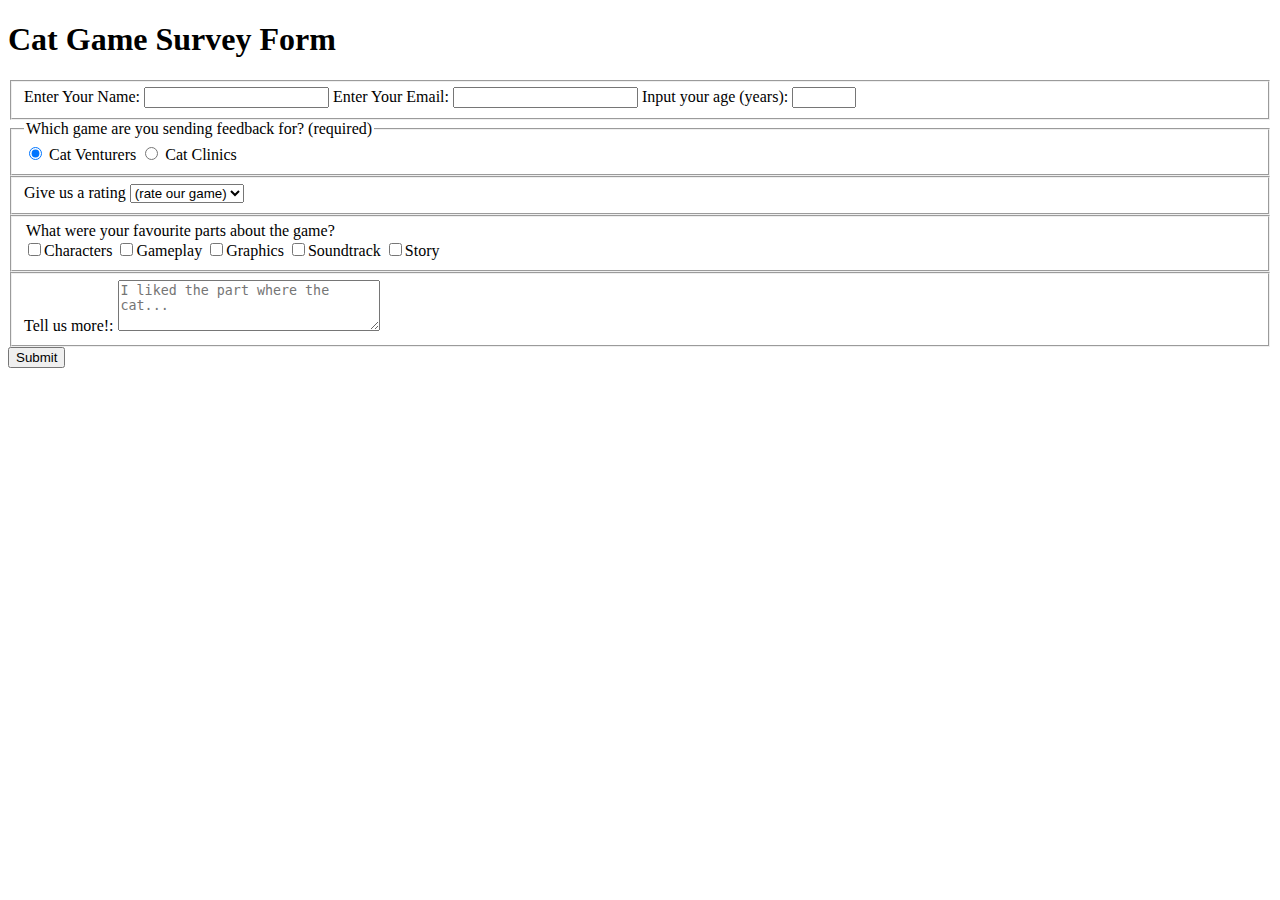
==== index.html @ 3e00b1a6 "Add files via upload" ====
<!DOCTYPE html>
<html lang="en">
  <head>
    <meta charset="UTF-8">
    <title>Survey Form</title>
    <link rel="stylesheet" href="styles.css" />
  </head>
  
  <body>
    <h1 id="title">Cat Game Survey Form</h1> 
    <p id="description"></p>    
    <form id="survey-form">
        <!--name, email, age-->
        <fieldset>
            <label for="name">Enter Your Name: <input id="name" name="name" type="text" required /></label>
            <label for="email">Enter Your Email: <input id="email" name="email" type="email" required /></label>
            <label for="age">Input your age (years): <input id="age" type="number" name="age" min="13" max="120" /></label>
        </fieldset>

      <!--radio: game-->
        <fieldset>
            <legend>Which game are you sending feedback for? (required)</legend>
            <label for="cat-venturers"><input id="cat-venturers" type="radio" name="game" class="inline" checked /> Cat Venturers</label>
            <label for="cat-clinics"><input id="cat-clinics" type="radio" name="game" class="inline" /> Cat Clinics</label>
        </fieldset>

        <fieldset>
        <!--select-->   
            <label for="rating">Give us a rating
            <select id="rating" name="rating">
                <option value="">(rate our game)</option>
                <option value="1">1 ()</option>
                <option value="2">2</option>
                <option value="3">3</option>
                <option value="4">4</option>
                <option value="5">5 ()</option>
            </select>
            </label>
        </fieldset>

        <fieldset>
        <!--checkbox-->
            <label for="favourite-part">
                <legend>What were your favourite parts about the game?</legend>
                <input class="inline" id="favourite-part" type="checkbox"/>Characters</a>
                <input class="inline" id="favourite-part" type="checkbox"/>Gameplay</a>
                <input class="inline" id="favourite-part" type="checkbox"/>Graphics</a>
                <input class="inline" id="favourite-part" type="checkbox"/>Soundtrack</a>
                <input class="inline" id="favourite-part" type="checkbox"/>Story</a>
            </label>
        </fieldset>

        <fieldset>
            <!--textarea-->
            <label for="feedback">Tell us more!:
            <textarea id="feedback" name="feedback" rows="3" cols="30" placeholder="I liked the part where the cat..."></textarea>
            </label>
        </fieldset>

        <!--submit-->
        <input type="submit" value="Submit" />


    </form>
  </body>
</html>
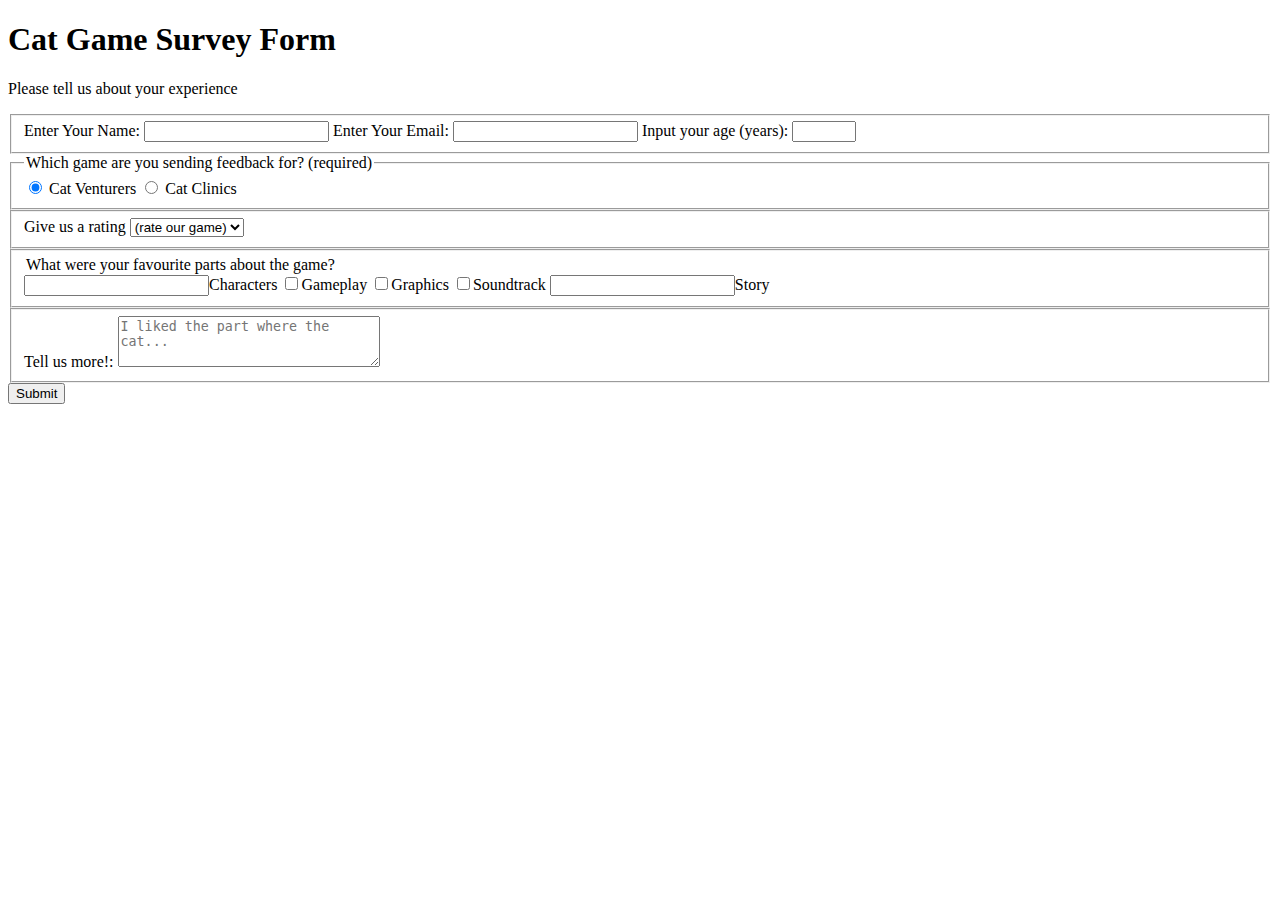
==== commit 6922b222: "Adds description fixes checkbox appearances" ====
--- a/index.html
+++ b/index.html
@@ -8,7 +8,7 @@
   
   <body>
     <h1 id="title">Cat Game Survey Form</h1> 
-    <p id="description"></p>    
+    <p id="description">Please tell us about your experience</p>    
     <form id="survey-form">
         <!--name, email, age-->
         <fieldset>
@@ -39,15 +39,14 @@
         </fieldset>
 
         <fieldset>
-        <!--checkbox-->
-            <label for="favourite-part">
-                <legend>What were your favourite parts about the game?</legend>
-                <input class="inline" id="favourite-part" type="checkbox"/>Characters</a>
-                <input class="inline" id="favourite-part" type="checkbox"/>Gameplay</a>
-                <input class="inline" id="favourite-part" type="checkbox"/>Graphics</a>
-                <input class="inline" id="favourite-part" type="checkbox"/>Soundtrack</a>
-                <input class="inline" id="favourite-part" type="checkbox"/>Story</a>
-            </label>
+          <label for="favourite-part">
+            <legend>What were your favourite parts about the game?</legend>
+            <label for="characters"><input class="inline" id="characters" name="favourite-part" ype="checkbox"/>Characters</a></label>
+            <label for="gameplay"><input class="inline" id="gameplay" name="favourite-part" type="checkbox"/>Gameplay</a></label>
+            <label for="graphics"><input class="inline" id="graphics" name="favourite-part" type="checkbox"/>Graphics</a></label>
+            <label for="soundtrack"><input class="inline" id="soundtrack" name="favourite-part" type="checkbox"/>Soundtrack</a></label>
+            <label for="story"><input class="inline" id="story" name="favourite-part" type="fav"/>Story</a></label>
+          </label>
         </fieldset>
 
         <fieldset>
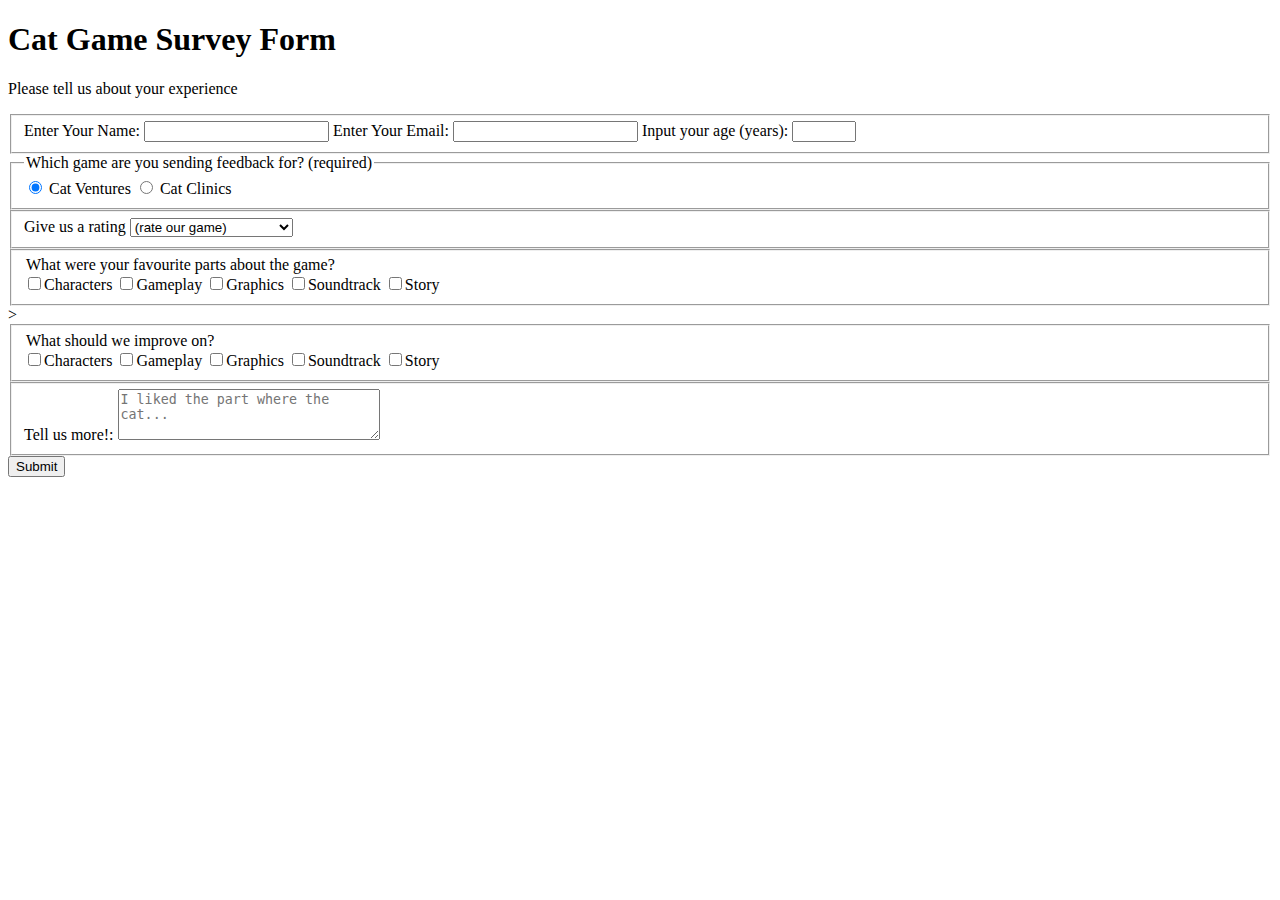
==== commit c43d816c: "Checked indents and comments" ====
--- a/index.html
+++ b/index.html
@@ -10,56 +10,66 @@
     <h1 id="title">Cat Game Survey Form</h1> 
     <p id="description">Please tell us about your experience</p>    
     <form id="survey-form">
-        <!--name, email, age-->
-        <fieldset>
+      <!--name, email, age-->
+      <fieldset>
             <label for="name">Enter Your Name: <input id="name" name="name" type="text" required /></label>
             <label for="email">Enter Your Email: <input id="email" name="email" type="email" required /></label>
             <label for="age">Input your age (years): <input id="age" type="number" name="age" min="13" max="120" /></label>
-        </fieldset>
+      </fieldset>
 
       <!--radio: game-->
-        <fieldset>
-            <legend>Which game are you sending feedback for? (required)</legend>
-            <label for="cat-venturers"><input id="cat-venturers" type="radio" name="game" class="inline" checked /> Cat Venturers</label>
-            <label for="cat-clinics"><input id="cat-clinics" type="radio" name="game" class="inline" /> Cat Clinics</label>
-        </fieldset>
+      <fieldset>
+          <legend>Which game are you sending feedback for? (required)</legend>
+          <label for="cat-ventures"><input id="cat-ventures" type="radio" name="game" class="inline" checked /> Cat Ventures</label>
+          <label for="cat-clinics"><input id="cat-clinics" type="radio" name="game" class="inline" /> Cat Clinics</label>
+      </fieldset>
 
-        <fieldset>
-        <!--select-->   
-            <label for="rating">Give us a rating
-            <select id="rating" name="rating">
-                <option value="">(rate our game)</option>
-                <option value="1">1 ()</option>
-                <option value="2">2</option>
-                <option value="3">3</option>
-                <option value="4">4</option>
-                <option value="5">5 ()</option>
-            </select>
-            </label>
-        </fieldset>
+      <!--select-->  
+      <fieldset>
+        <label for="rating">Give us a rating
+          <select id="rating" name="rating">
+            <option value="">(rate our game)</option>
+            <option value="1">1 (I didn't enjoy it at all)</option>
+            <option value="2">2 (I didn't really enjoy it)</option>
+            <option value="3">3 (it was okay)</option>
+            <option value="4">4 (I enjoyed it)</option>
+            <option value="5">5 (I loved it)</option>
+          </select>
+        </label>
+      </fieldset>
 
-        <fieldset>
-          <label for="favourite-part">
-            <legend>What were your favourite parts about the game?</legend>
-            <label for="characters"><input class="inline" id="characters" name="favourite-part" ype="checkbox"/>Characters</a></label>
-            <label for="gameplay"><input class="inline" id="gameplay" name="favourite-part" type="checkbox"/>Gameplay</a></label>
-            <label for="graphics"><input class="inline" id="graphics" name="favourite-part" type="checkbox"/>Graphics</a></label>
-            <label for="soundtrack"><input class="inline" id="soundtrack" name="favourite-part" type="checkbox"/>Soundtrack</a></label>
-            <label for="story"><input class="inline" id="story" name="favourite-part" type="fav"/>Story</a></label>
+      <!--checkbox: fave part-->
+      <fieldset>
+        <label for="favourite-part">
+          <legend>What were your favourite parts about the game?</legend>
+          <label for="characters"><input class="inline" id="characters" name="favourite-part" type="checkbox"/>Characters</a></label>
+          <label for="gameplay"><input class="inline" id="gameplay" name="favourite-part" type="checkbox"/>Gameplay</a></label>
+          <label for="graphics"><input class="inline" id="graphics" name="favourite-part" type="checkbox"/>Graphics</a></label>
+          <label for="soundtrack"><input class="inline" id="soundtrack" name="favourite-part" type="checkbox"/>Soundtrack</a></label>
+          <label for="story"><input class="inline" id="story" name="favourite-part" type="checkbox"/>Story</a></label>
+        </label>
+      </fieldset>
+      <!--checkbox: least fave-->>
+      <fieldset>
+        <label for="least-fave-part">
+          <legend>What should we improve on?</legend>
+          <label for="characters"><input class="inline" id="characters" name="least-fave-part" type="checkbox"/>Characters</a></label>
+          <label for="gameplay"><input class="inline" id="gameplay" name="least-fave-part" type="checkbox"/>Gameplay</a></label>
+          <label for="graphics"><input class="inline" id="graphics" name="least-fave-part" type="checkbox"/>Graphics</a></label>
+          <label for="soundtrack"><input class="inline" id="soundtrack" name="least-fave-part" type="checkbox"/>Soundtrack</a></label>
+          <label for="story"><input class="inline" id="story" name="least-fave-part" type="checkbox"/>Story</a></label>
+        </label>
+      </fieldset>
+
+      <!--textarea-->
+      <fieldset>
+          <label for="feedback">Tell us more!:
+            <textarea id="feedback" name="feedback" rows="3" cols="30" placeholder="I liked the part where the cat..."></textarea>
           </label>
         </fieldset>
 
-        <fieldset>
-            <!--textarea-->
-            <label for="feedback">Tell us more!:
-            <textarea id="feedback" name="feedback" rows="3" cols="30" placeholder="I liked the part where the cat..."></textarea>
-            </label>
-        </fieldset>
-
-        <!--submit-->
-        <input type="submit" value="Submit" />
-
-
+      <!--submit-->
+      <input type="submit" value="Submit" />
     </form>
   </body>
 </html>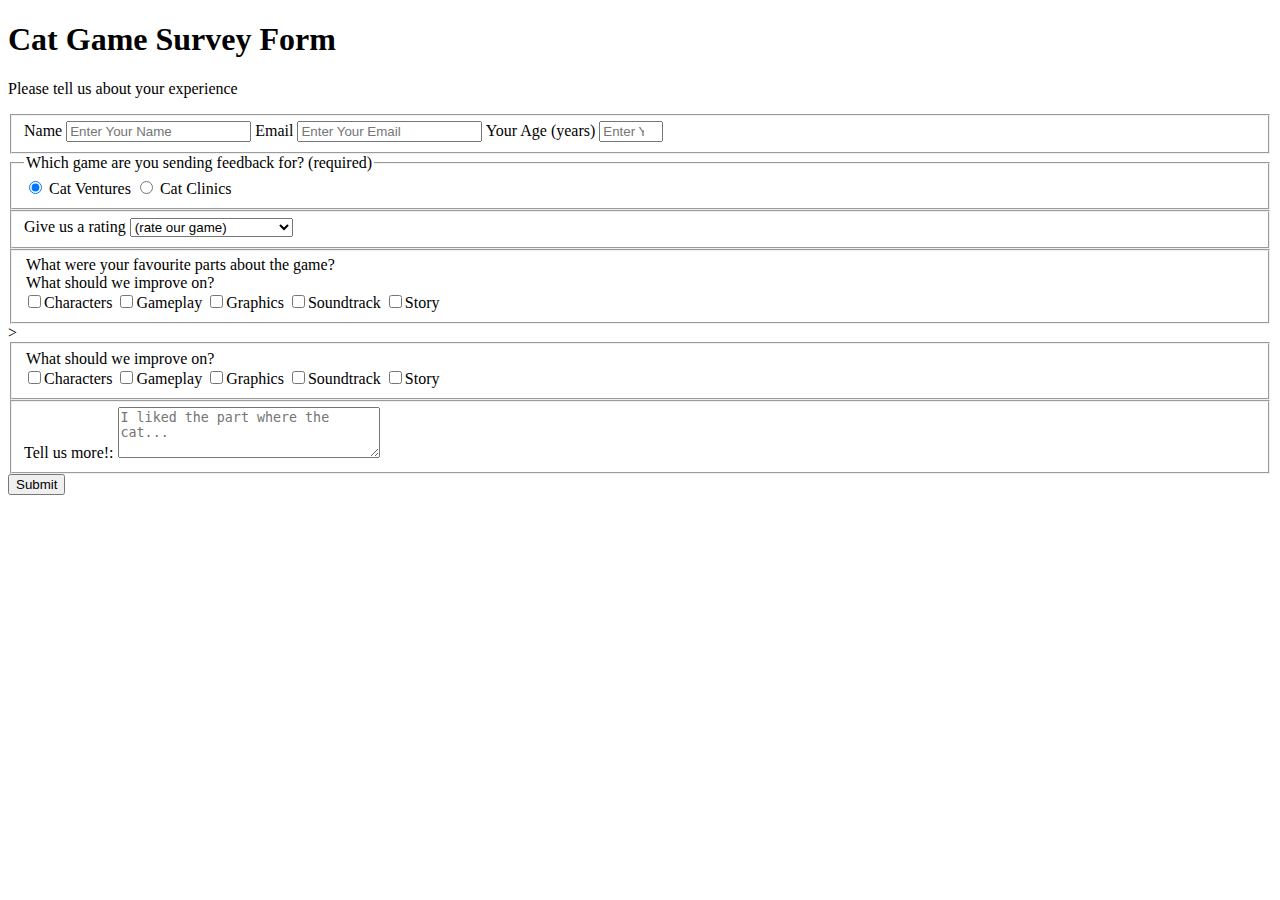
==== commit 56cf77fd: "Project Rules check" ====
--- a/index.html
+++ b/index.html
@@ -12,9 +12,9 @@
     <form id="survey-form">
       <!--name, email, age-->
       <fieldset>
-            <label for="name">Enter Your Name: <input id="name" name="name" type="text" required /></label>
-            <label for="email">Enter Your Email: <input id="email" name="email" type="email" required /></label>
-            <label for="age">Input your age (years): <input id="age" type="number" name="age" min="13" max="120" /></label>
+        <label id= "name-label" for="name">Name <input id="name" name="name" type="text" placeholder="Enter Your Name" required /></label>
+        <label id= "email-label" for="email"> Email <input id="email" name="email" type="email" placeholder="Enter Your Email"required /></label>
+        <label id= "number-label" for="number">Your Age (years) <input id="number" type="number" name="age" min="5" max="120" placeholder="Enter Your Age" /></label>
       </fieldset>
 
       <!--radio: game-->
@@ -38,38 +38,39 @@
         </label>
       </fieldset>
 
-      <!--checkbox: fave part-->
+      <!--checkbox: fave part -->
       <fieldset>
         <label for="favourite-part">
           <legend>What were your favourite parts about the game?</legend>
-          <label for="characters"><input class="inline" id="characters" name="favourite-part" type="checkbox"/>Characters</a></label>
-          <label for="gameplay"><input class="inline" id="gameplay" name="favourite-part" type="checkbox"/>Gameplay</a></label>
-          <label for="graphics"><input class="inline" id="graphics" name="favourite-part" type="checkbox"/>Graphics</a></label>
-          <label for="soundtrack"><input class="inline" id="soundtrack" name="favourite-part" type="checkbox"/>Soundtrack</a></label>
-          <label for="story"><input class="inline" id="story" name="favourite-part" type="checkbox"/>Story</a></label>
+          <legend>What should we improve on?</legend>
+          <label><input name="favourite-part" value="characters" type="checkbox" class="inline"/>Characters</a></label>
+          <label><input name="favourite-part" value="gameplay" type="checkbox" class="inline"/>Gameplay</a></label>
+          <label><input name="favourite-part" value="graphics" type="checkbox" class="inline"/>Graphics</a></label>
+          <label><input name="favourite-part" value="soundtrack" type="checkbox" class="inline"/>Soundtrack</a></label>
+          <label><input name="favourite-part" value="story" type="checkbox" class="inline"/>Story</a></label>
         </label>
       </fieldset>
       <!--checkbox: least fave-->>
       <fieldset>
         <label for="least-fave-part">
           <legend>What should we improve on?</legend>
-          <label for="characters"><input class="inline" id="characters" name="least-fave-part" type="checkbox"/>Characters</a></label>
-          <label for="gameplay"><input class="inline" id="gameplay" name="least-fave-part" type="checkbox"/>Gameplay</a></label>
-          <label for="graphics"><input class="inline" id="graphics" name="least-fave-part" type="checkbox"/>Graphics</a></label>
-          <label for="soundtrack"><input class="inline" id="soundtrack" name="least-fave-part" type="checkbox"/>Soundtrack</a></label>
-          <label for="story"><input class="inline" id="story" name="least-fave-part" type="checkbox"/>Story</a></label>
+          <label><input name="least-fave-part" value="characters" type="checkbox" class="inline"/>Characters</a></label>
+          <label><input name="least-fave-part" value="gameplay" type="checkbox" class="inline"/>Gameplay</a></label>
+          <label><input name="least-fave-part" value="graphics" type="checkbox" class="inline"/>Graphics</a></label>
+          <label><input name="least-fave-part" value="soundtrack" type="checkbox" class="inline"/>Soundtrack</a></label>
+          <label><input name="least-fave-part" value="story" type="checkbox" class="inline"/>Story</a></label>
         </label>
       </fieldset>
 
       <!--textarea-->
       <fieldset>
-          <label for="feedback">Tell us more!:
-            <textarea id="feedback" name="feedback" rows="3" cols="30" placeholder="I liked the part where the cat..."></textarea>
+          <label for="additional-comments">Tell us more!:
+            <textarea id="additional-comments" name="feedback" rows="3" cols="30" placeholder="I liked the part where the cat..."></textarea>
           </label>
         </fieldset>
 
       <!--submit-->
-      <input type="submit" value="Submit" />
+      <input type="submit" id="Submit" />
     </form>
   </body>
 </html>